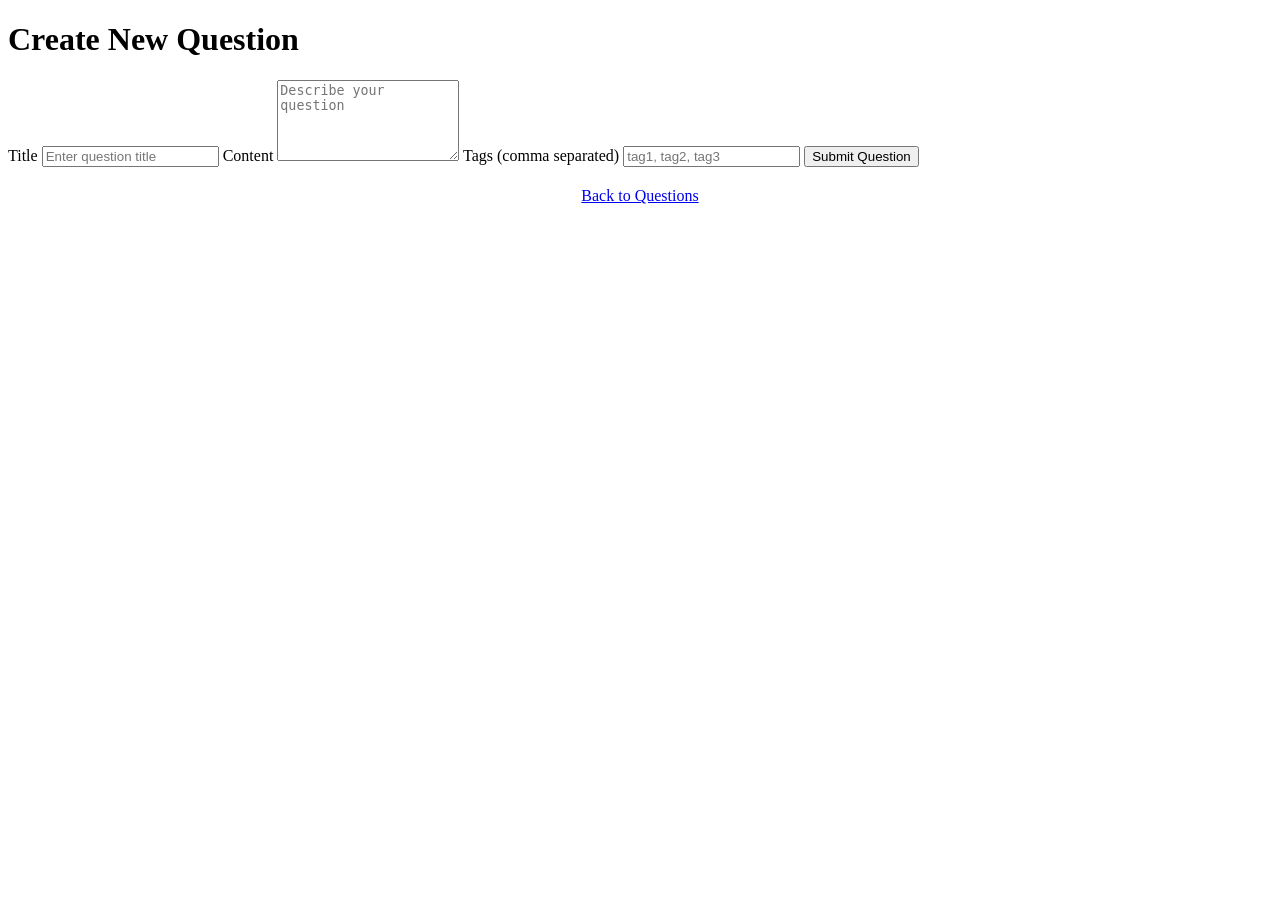
==== static/new-question.html @ 9c6c6ed3 "feat: add frontend" ====
<!DOCTYPE html>
<html lang="en">
<head>
  <meta charset="UTF-8" />
  <title>Create New Question</title>
  <link rel="stylesheet" href="/style.css" />
</head>
<body>
  <h1>Create New Question</h1>

  <form id="new-question-form">
    <label for="title">Title</label>
    <input type="text" id="title" name="title" placeholder="Enter question title" required />

    <label for="content">Content</label>
    <textarea id="content" name="content" rows="5" placeholder="Describe your question" required></textarea>

    <label for="tags">Tags (comma separated)</label>
    <input type="text" id="tags" name="tags" placeholder="tag1, tag2, tag3" />

    <button type="submit">Submit Question</button>
  </form>

  <a href="/" class="button" style="margin-top: 20px; display: block; text-align: center;">Back to Questions</a>

  <script>
    document.getElementById('new-question-form').addEventListener('submit', async (e) => {
      e.preventDefault();

      const title = e.target.title.value.trim();
      const content = e.target.content.value.trim();
      const tagsRaw = e.target.tags.value.trim();
      const tags = tagsRaw ? tagsRaw.split(',').map(t => t.trim()) : null;

      try {
        const response = await fetch('/questions', {
          method: 'POST',
          headers: {
            'Content-Type': 'application/json'
          },
          body: JSON.stringify({ title, content, tags })
        });

        if (!response.ok) {
          throw new Error('Failed to create question');
        }

        alert('Question created successfully!');
        window.location.href = '/';
      } catch (err) {
        alert(err.message);
      }
    });
  </script>
</body>
</html>
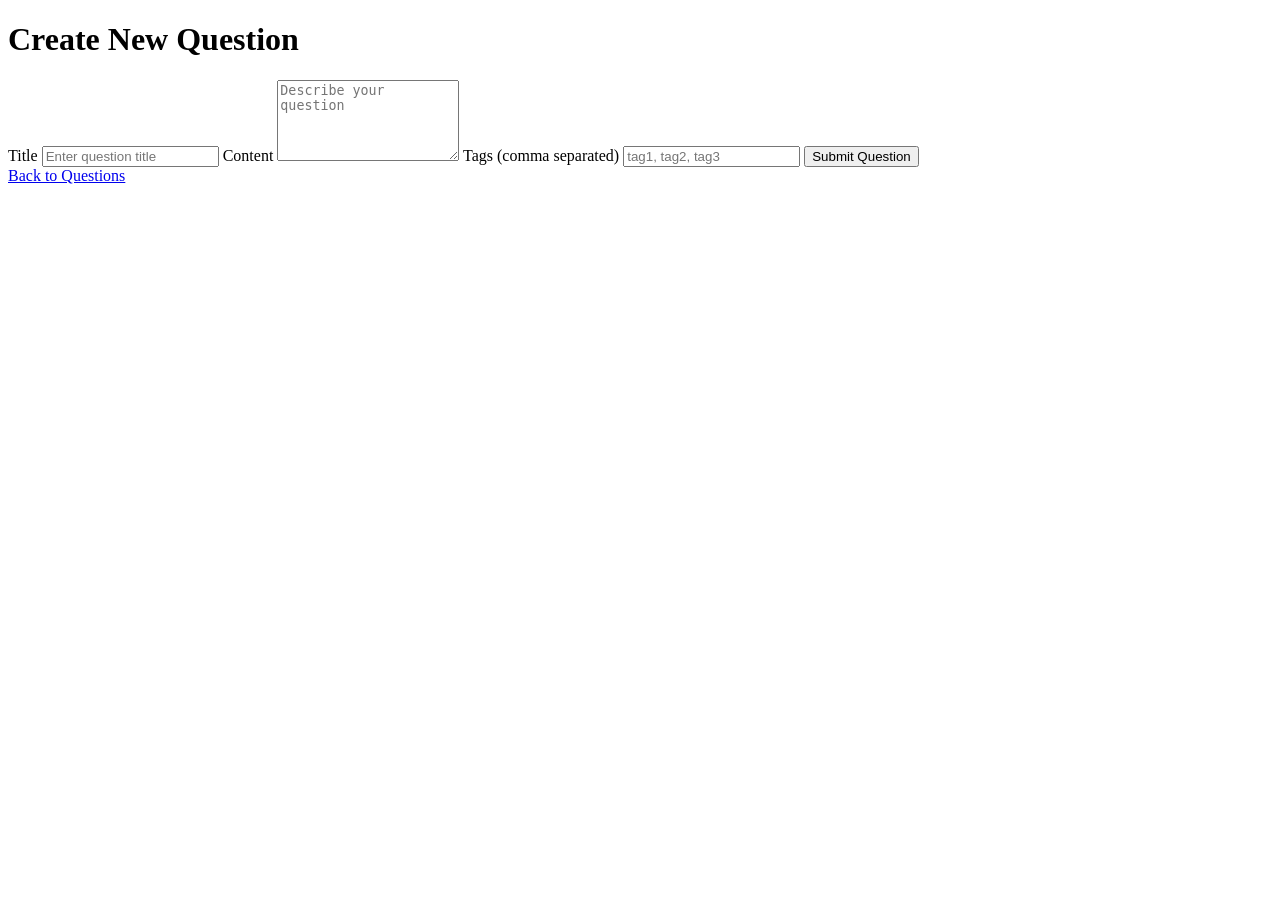
==== commit 871828e9: "feat: update frontend" ====
--- a/static/new-question.html
+++ b/static/new-question.html
@@ -21,7 +21,9 @@
     <button type="submit">Submit Question</button>
   </form>
 
-  <a href="/" class="button" style="margin-top: 20px; display: block; text-align: center;">Back to Questions</a>
+  <div class="centered">
+    <a href="/" class="button" id="back-question-btn">Back to Questions</a>
+  </div>
 
   <script>
     document.getElementById('new-question-form').addEventListener('submit', async (e) => {
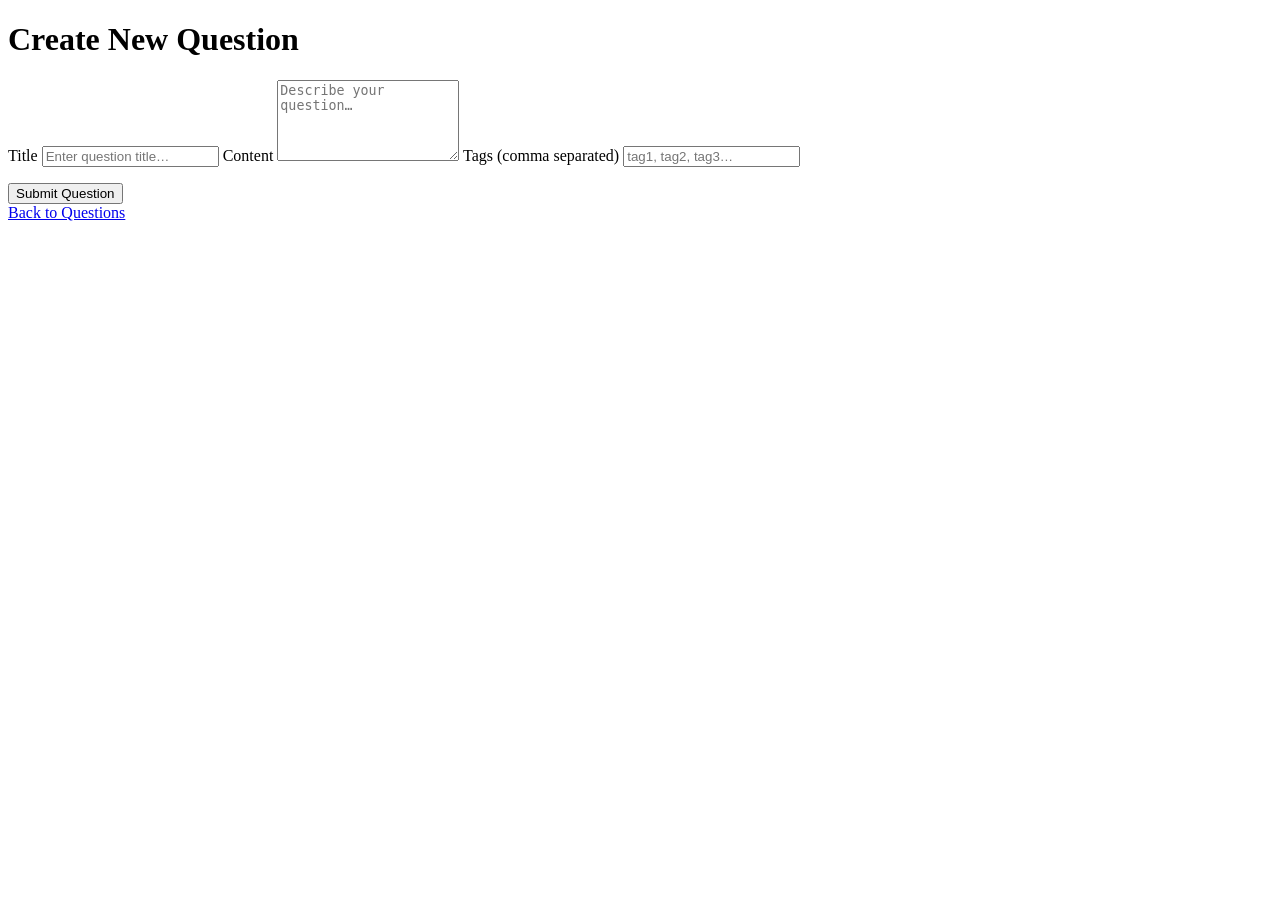
==== commit 557da46e: "fix: apply Vercel Web Interface Guidelines improvements Accessibility - Add :focus-visible ring to a" ====
--- a/static/new-question.html
+++ b/static/new-question.html
@@ -2,6 +2,8 @@
 <html lang="en">
 <head>
   <meta charset="UTF-8" />
+  <meta name="viewport" content="width=device-width, initial-scale=1" />
+  <meta name="theme-color" content="#f0f4f8" />
   <title>Create New Question</title>
   <link rel="stylesheet" href="/style.css" />
 </head>
@@ -10,49 +12,23 @@
 
   <form id="new-question-form">
     <label for="title">Title</label>
-    <input type="text" id="title" name="title" placeholder="Enter question title" required />
+    <input type="text" id="title" name="title" placeholder="Enter question title…" autocomplete="off" required />
 
     <label for="content">Content</label>
-    <textarea id="content" name="content" rows="5" placeholder="Describe your question" required></textarea>
+    <textarea id="content" name="content" rows="5" placeholder="Describe your question…" autocomplete="off" required></textarea>
 
     <label for="tags">Tags (comma separated)</label>
-    <input type="text" id="tags" name="tags" placeholder="tag1, tag2, tag3" />
+    <input type="text" id="tags" name="tags" placeholder="tag1, tag2, tag3…" autocomplete="off" />
 
-    <button type="submit">Submit Question</button>
+    <p id="form-error" class="form-error" aria-live="polite"></p>
+
+    <button type="submit" id="submit-btn">Submit Question</button>
   </form>
 
   <div class="centered">
     <a href="/" class="button" id="back-question-btn">Back to Questions</a>
   </div>
 
-  <script>
-    document.getElementById('new-question-form').addEventListener('submit', async (e) => {
-      e.preventDefault();
-
-      const title = e.target.title.value.trim();
-      const content = e.target.content.value.trim();
-      const tagsRaw = e.target.tags.value.trim();
-      const tags = tagsRaw ? tagsRaw.split(',').map(t => t.trim()) : null;
-
-      try {
-        const response = await fetch('/questions', {
-          method: 'POST',
-          headers: {
-            'Content-Type': 'application/json'
-          },
-          body: JSON.stringify({ title, content, tags })
-        });
-
-        if (!response.ok) {
-          throw new Error('Failed to create question');
-        }
-
-        alert('Question created successfully!');
-        window.location.href = '/';
-      } catch (err) {
-        alert(err.message);
-      }
-    });
-  </script>
+  <script src="/new-question.js"></script>
 </body>
 </html>
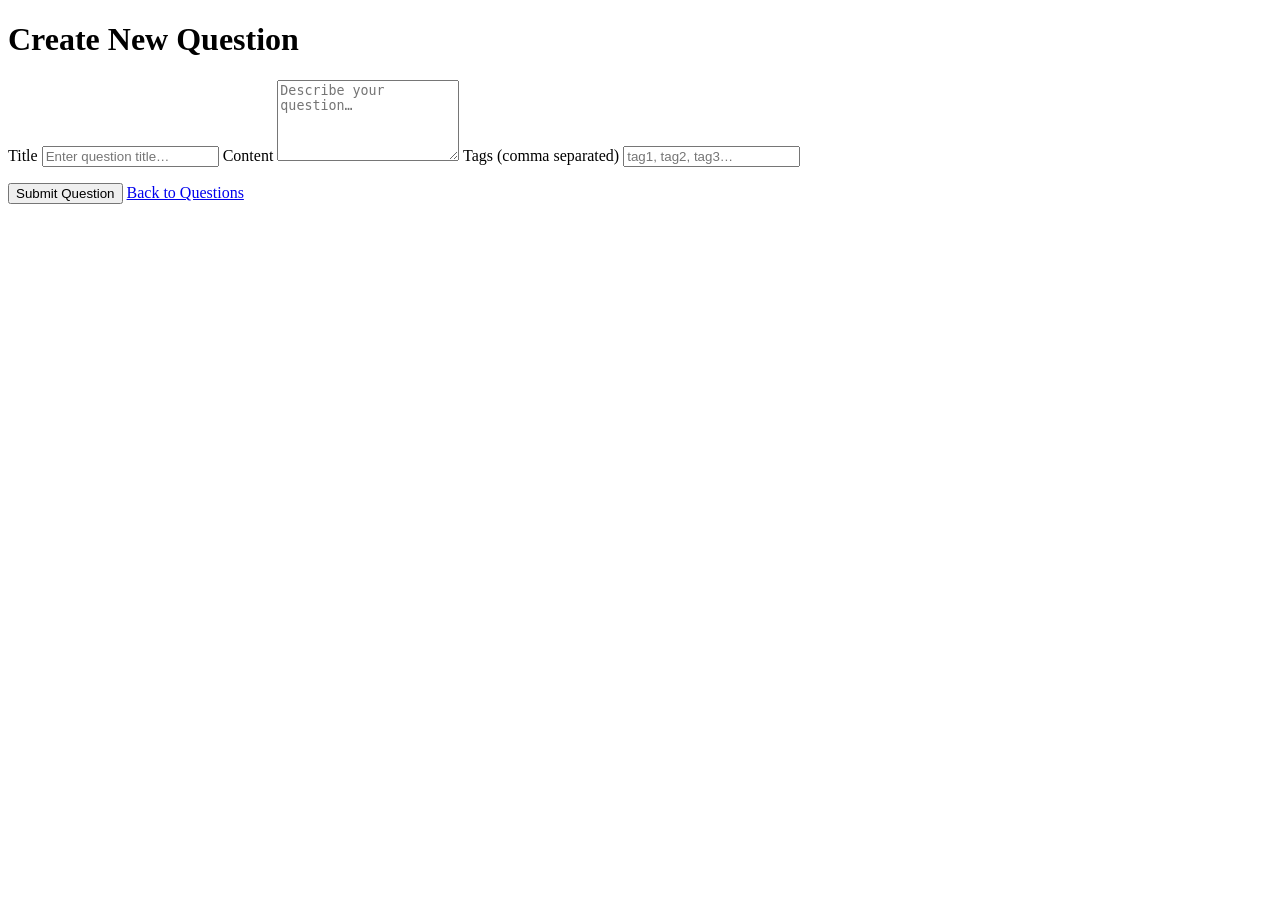
==== commit da8ef40d: "fix: center login buttons, reorder form actions, unify button weight - Center auth-bar buttons (logi" ====
--- a/static/new-question.html
+++ b/static/new-question.html
@@ -22,12 +22,11 @@
 
     <p id="form-error" class="form-error" aria-live="polite"></p>
 
-    <button type="submit" id="submit-btn">Submit Question</button>
+    <div class="form-actions">
+      <button type="submit" id="submit-btn" class="button">Submit Question</button>
+      <a href="/" class="button" id="back-question-btn">Back to Questions</a>
+    </div>
   </form>
-
-  <div class="centered">
-    <a href="/" class="button" id="back-question-btn">Back to Questions</a>
-  </div>
 
   <script src="/new-question.js"></script>
 </body>
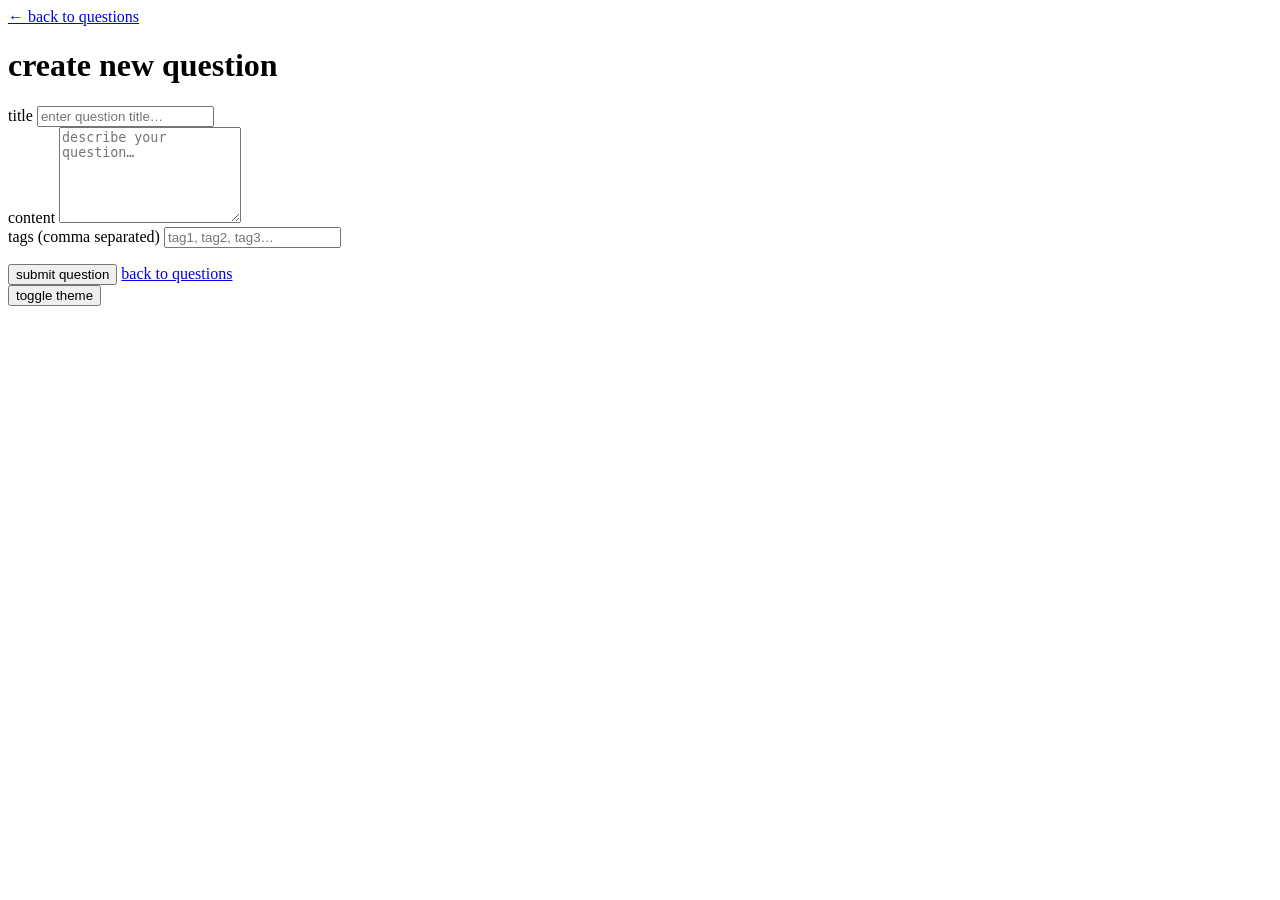
==== commit 2f857f51: "feat: overhaul UI with monospace brutalist design Complete frontend redesign — monospace typography," ====
--- a/static/new-question.html
+++ b/static/new-question.html
@@ -1,32 +1,43 @@
 <!DOCTYPE html>
-<html lang="en">
+<html lang="en" data-theme="light">
 <head>
   <meta charset="UTF-8" />
   <meta name="viewport" content="width=device-width, initial-scale=1" />
-  <meta name="theme-color" content="#f0f4f8" />
-  <title>Create New Question</title>
+  <meta name="theme-color" content="#ffffff" />
+  <title>create new question</title>
   <link rel="stylesheet" href="/style.css" />
 </head>
 <body>
-  <h1>Create New Question</h1>
+  <div class="container">
+    <a href="/" class="back-link">← back to questions</a>
+    <h1>create new question</h1>
 
-  <form id="new-question-form">
-    <label for="title">Title</label>
-    <input type="text" id="title" name="title" placeholder="Enter question title…" autocomplete="off" required />
+    <form id="new-question-form">
+      <div class="form-section">
+        <label for="title">title</label>
+        <input type="text" id="title" name="title" placeholder="enter question title…" autocomplete="off" required />
+      </div>
 
-    <label for="content">Content</label>
-    <textarea id="content" name="content" rows="5" placeholder="Describe your question…" autocomplete="off" required></textarea>
+      <div class="form-section">
+        <label for="content">content</label>
+        <textarea id="content" name="content" rows="6" placeholder="describe your question…" autocomplete="off" required></textarea>
+      </div>
 
-    <label for="tags">Tags (comma separated)</label>
-    <input type="text" id="tags" name="tags" placeholder="tag1, tag2, tag3…" autocomplete="off" />
+      <div class="form-section">
+        <label for="tags">tags (comma separated)</label>
+        <input type="text" id="tags" name="tags" placeholder="tag1, tag2, tag3…" autocomplete="off" />
+      </div>
 
-    <p id="form-error" class="form-error" aria-live="polite"></p>
+      <p id="form-error" class="form-error hidden" aria-live="polite"></p>
 
-    <div class="form-actions">
-      <button type="submit" id="submit-btn" class="button">Submit Question</button>
-      <a href="/" class="button" id="back-question-btn">Back to Questions</a>
-    </div>
-  </form>
+      <div class="form-actions">
+        <button type="submit" id="submit-btn" class="button">submit question</button>
+        <a href="/" class="button">back to questions</a>
+      </div>
+    </form>
+  </div>
+
+  <button class="theme-toggle" id="theme-toggle" aria-label="toggle dark mode">toggle theme</button>
 
   <script src="/new-question.js"></script>
 </body>
